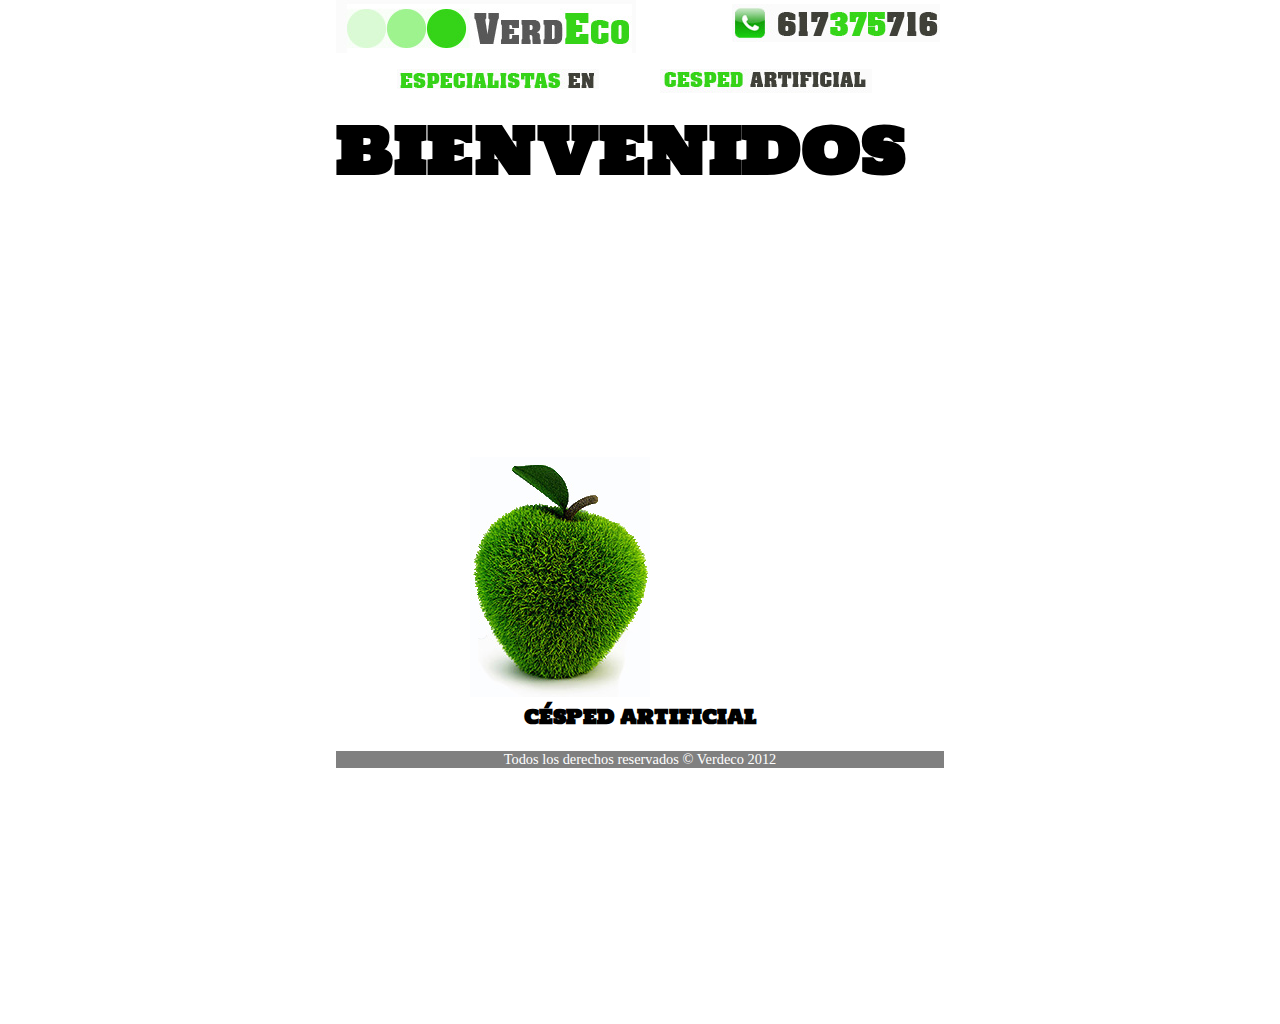
==== index.html @ 8ee9c454 "Sacado Boilerplate y colocado un Reset personal" ====
<!DOCTYPE html>
<!--[if lt IE 7]>      <html class="no-js lt-ie9 lt-ie8 lt-ie7"> <![endif]-->
<!--[if IE 7]>         <html class="no-js lt-ie9 lt-ie8"> <![endif]-->
<!--[if IE 8]>         <html class="no-js lt-ie9"> <![endif]-->
<!--[if gt IE 8]><!--> <html class="no-js" lang="es"> <!--<![endif]-->
    <head>
        <meta charset="utf-8">
        <meta http-equiv="X-UA-Compatible" content="IE=edge,chrome=1">
        <title>Césped Artificial</title>
        <meta name="description" content="Verdeco empresa dedicada a la distribución e instalación de césped artificial.">
        <meta name="viewport" content="width=device-width">
        <link rel="stylesheet" href="css/style.css">
        <link href='http://fonts.googleapis.com/css?family=Holtwood+One+SC' rel='stylesheet' type='text/css'>
    </head>
    <body id="content">
    <header>
        <div class="wrapper">
        <div id="wrap"><a href="index.html"><img src="img/Verdeco.jpg" alt=""><a id="img_tel"href="index.html"><img src="img/tel.jpg" alt=""></a></div>
        <div id="textos"><img src="img/especialistas-en.jpg" alt=""></div><div id="textos"><img src="img/cesped-artificial.jpg" alt=""></div>
        <h4>BIENVENIDOS</h4>
    </header>
    <section><div id="apple"><img src="img/Manzana.jpg" alt=""></div>
        <div id="text"><h2>CÉSPED ARTIFICIAL</h2></div>
    </section>        
        <div class="push"></div>
        </div>
        <div class="footer">
    <nav class="ind">
        <ul id="phone">
            <li><a href="tel:617375716"><img class="lado" src="img/phone.png" alt=""></a></li>
            <li><a href="galeria.html"><img class="lado" src="img/galery.png" alt=""></a></li>
            <li><img class="lado" src="img/mail.png" alt=""></li>
        </ul>
    </nav>            <p>Todos los derechos reservados &copy Verdeco 2012</p>
        </div>
<footer>
        
</footer>
    </body>
</html>
---- css/style.css ----
/* Theme Name: cainfoxy */

/*
Colorzzz
gray #98A89E
claro #e4e4e4
verde #2efa0c
*/

/*******************Reset*******************/
html, body, div, object, iframe, h1, h2, h3, h4, h5, h6, p, blockquote, ol, ul, li, form, legend, label, table, header, footer, nav, section { 
    margin: 0; 
    padding: 0; 
    vertical-align: baseline;
} 
ol, ul { 
    list-style: none; 
} 
table { 
    border-collapse: collapse; 
    border-spacing: 0; 
}
header, footer, nav, section, article, hgroup, figure {
    display: block; 
}
/****************End Reset********************/

/****************Global Elements**************/

body { 

    
}

header {

}

h2 {
    font-size: 1.2em;
    font-family: 'Holtwood One SC', serif;
}

h3 {
    font-size: 1em;
    display: inline;
    color: gray;
}

h4 {
    display:none;
    font-size: 5em;
    text-align: center;
}

article {
    max-width: 150px;
    /* margin: 0 1.5%; */
    float: left;
    margin-left: 2%;
}

/* nav { */
    max-width: 90%;
    min-width: 70%;
    display: inline;
   }

nav ul {
     
}

nav ul li {
    display: inline-block;
    max-width: 50%;
    margin-left:4.9%;
    padding-top: .2em;
    padding-bottom: .2em;
    padding-left: .5em;
    background-color: gra;
    }


p {
    color: white;
    text-align: center;
    background:gray; 
}

/* img { */
    text-align:center;
    display: inline-block;
}

footer {
    font-size: .9em;
    display: inline-block;
    position: relative;
    text-align: justify;
    width: 90%;
    height: 6px;
    color: white;

}

/* identificadores*/
    
#content {
    max-width: 320px; 
    min-width: 320px;
    max-height: 480px;
    min-height: 480px;
    margin: 0 auto;
}



#wrap { 
    margin:0 0 !important;
}

#apple {
    margin-top: 1em;
}

#apple img {
    margin:0 22%;
}

#boton {
}

#botones {
    float: left;
}

#text {
    text-align: center;
    /* display: inline-block; */
}

#img_tel {
    display:none;
}

#textos {
    display:none;
}


/*Clases*/

/* .ind { */
    text-align: center;
    box-shadow: 0px 55px 15px 50px gray;
    -webkit-box-shadow:  0px 55px 15px 50px #gray;  
    margin-top: 3.33em;
}

/* .lado { */
    margin: 1% 0.0328%;
    float:left;
    border-radius: 0px 0px 15px 15px ;
    box-shadow: 0px 0px 15px 15px gray; /*muestra el sombreado cuadrado*/
}

/*stickyfooter*/

.wrapper {
min-height: 90%;
height: auto !important;
height: 90%;
margin: 0 auto 4em;
}
.footer, .push {
height: 0em;
font-size: .9em;
display: inline-block;
width: 100%;
}


/*MediaQuerys*/

@media only screen and (min-width: 608px) {
    /* Style adjustments for viewports that meet the condition */

h4 {
    display:inline-block;
    font-family: 'Holtwood One SC', serif;
    max-width: 90%;
    font-size: 4em;
    text-align: center;
}

   #content {
    max-width: 608px; 
    min-width: 608px;
    max-height: 1024px;
    min-height: 1024px;
    margin: 0 auto;
}

    #img_tel {
        margin: 4px;
        float:right;
        display:inline-block;
}

    #textos {
        float:left;
        display:inline;
        margin: 0 auto;
        padding-left: 10%;
        padding-top: 2%;

}

nav {
    display: none;
}


    .wrapper {
        min-height: 90%;
        height: auto !important;
        height: 90%;
        margin: 0 auto 16em;
        }
    .footer, .push {
        height: 0em;
        font-size: .9em;
        display: inline-block;
        width: 100%;

        }
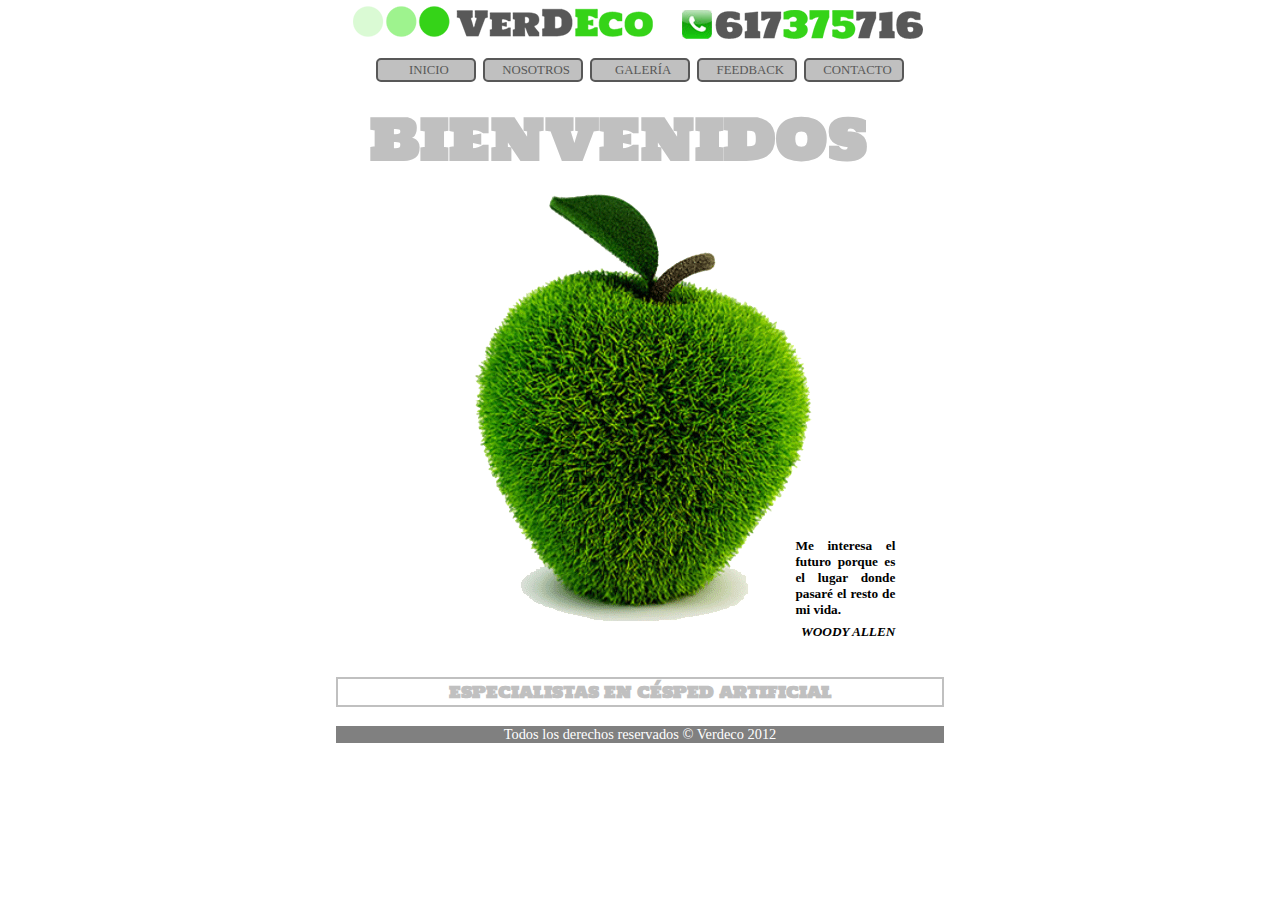
==== commit e3112582: "subiendo nuevo diseño ipad desde XP" ====
--- a/index.html
+++ b/index.html
@@ -15,13 +15,25 @@
     <body id="content">
     <header>
         <div class="wrapper">
-        <div id="wrap"><a href="index.html"><img src="img/Verdeco.jpg" alt=""><a id="img_tel"href="index.html"><img src="img/tel.jpg" alt=""></a></div>
-        <div id="textos"><img src="img/especialistas-en.jpg" alt=""></div><div id="textos"><img src="img/cesped-artificial.jpg" alt=""></div>
+        <div id="wrap"><a href="index.html"><img src="img/verdeco.png" alt=""><a id="img_tel"href="index.html"><img src="img/tel.png" alt=""></a></div>
+        <nav id="bot">
+            <ul>
+                <li>INICIO</li>
+                <li>NOSOTROS</li>
+                <li>GALERÍA</li>
+                <li>FEEDBACK</li>
+                <li>CONTACTO</li>
+            </ul>
+        </nav>
         <h4>BIENVENIDOS</h4>
     </header>
-    <section><div id="apple"><img src="img/Manzana.jpg" alt=""></div>
+    <section>
+        <div id="apple_t"><img src="img/Manzana.jpg" alt=""></div>
+        <div id="apple_g"><img src="img/manzana.png" alt=""></div>
+        <div><h5>Me interesa el futuro porque es el lugar donde pasaré el resto de mi vida.<span class="woody"><br>WOODY ALLEN</span></h5></div><h3>ESPECIALISTAS EN CÉSPED ARTIFICIAL</h3>
+        <!-- <div id="textos"><img src="img/especialistas5.png" alt=""></div> -->
         <div id="text"><h2>CÉSPED ARTIFICIAL</h2></div>
-    </section>        
+    </section>
         <div class="push"></div>
         </div>
         <div class="footer">
@@ -34,7 +46,7 @@
     </nav>            <p>Todos los derechos reservados &copy Verdeco 2012</p>
         </div>
 <footer>
-        
+
 </footer>
     </body>
 </html>
--- a/css/style.css
+++ b/css/style.css
@@ -2,61 +2,69 @@
 
 /*
 Colorzzz
-gray #98A89E
-claro #e4e4e4
-verde #2efa0c
+
+gris_oscuro     #585858
+gris_claro      #c0c0c0
+verde_claro     #DAFAD4
+verde_medio     #9EF38E
+verde_fuerte    #35D318
 */
 
 /*******************Reset*******************/
-html, body, div, object, iframe, h1, h2, h3, h4, h5, h6, p, blockquote, ol, ul, li, form, legend, label, table, header, footer, nav, section { 
-    margin: 0; 
-    padding: 0; 
+html, body, div, object, iframe, h1, h2, h3, h4, h5, h6, p, blockquote, ol, ul, li, form, legend, label, table, header, footer, nav, section {
+    margin:0;
+    padding: 0;
     vertical-align: baseline;
-} 
-ol, ul { 
-    list-style: none; 
-} 
-table { 
-    border-collapse: collapse; 
-    border-spacing: 0; 
+}
+ol, ul {
+    list-style: none;
+}
+table {
+    border-collapse: collapse;
+    border-spacing: 0;
 }
 header, footer, nav, section, article, hgroup, figure {
-    display: block; 
+    display: block;
 }
 /****************End Reset********************/
 
 /****************Global Elements**************/
 
-body { 
-
-    
+body {
 }
 
 header {
 
 }
 
+h1 {
+}
+
 h2 {
-    font-size: 1.2em;
+    font-size  : 1.2em;
     font-family: 'Holtwood One SC', serif;
+    color: black;
 }
 
 h3 {
-    font-size: 1em;
-    display: inline;
-    color: gray;
+    visibility: hidden;
 }
 
 h4 {
-    display:none;
-    font-size: 5em;
-    text-align: center;
+    display   :none;
+    font-size : 5em;
+    text-align: center;
+    color: #c0c0c0;
+}
+
+h5{
+    visibility: hidden;
 }
 
 article {
-    max-width: 150px;
-    /* margin: 0 1.5%; */
-    float: left;
+    max-width  : 150px;
+    /* margin  : 0 1.5%; */
+    float      : left;
     margin-left: 2%;
 }
 
@@ -67,24 +75,24 @@
    }
 
 nav ul {
-     
+
 }
 
 nav ul li {
-    display: inline-block;
-    max-width: 50%;
-    margin-left:4.9%;
-    padding-top: .2em;
-    padding-bottom: .2em;
-    padding-left: .5em;
+    display         : inline-block;
+    max-width       : 50%;
+    margin-left     :4.9%;
+    padding-top     : .2em;
+    padding-bottom  : .2em;
+    padding-left    : .5em;
     background-color: gra;
     }
 
 
 p {
-    color: white;
-    text-align: center;
-    background:gray; 
+    color     : white;
+    text-align: center;
+    background: gray;
 }
 
 /* img { */
@@ -93,38 +101,49 @@
 }
 
 footer {
-    font-size: .9em;
-    display: inline-block;
-    position: relative;
+    font-size : .9em;
+    display   : inline-block;
+    position  : relative;
     text-align: justify;
-    width: 90%;
-    height: 6px;
-    color: white;
+    width     : 90%;
+    height    : 6px;
+    color     : white;
 
 }
 
 /* identificadores*/
-    
+
 #content {
-    max-width: 320px; 
-    min-width: 320px;
+    max-width : 320px;
+    min-width : 320px;
     max-height: 480px;
     min-height: 480px;
-    margin: 0 auto;
-}
-
-
-
-#wrap { 
-    margin:0 0 !important;
+    margin    : 0 auto;
+    background-color: white;
+}
+
+
+
+#wrap {
+    margin:1% 2.75%;
 }
 
 #apple {
     margin-top: 1em;
 }
 
-#apple img {
-    margin:0 22%;
+#bienve {
+    margin-top: 1em;
+    display: none;
+}
+
+#apple_g {
+       display: none;
+}
+
+#apple_t {
+    display: inline-block;
+    margin: 0 22%;
 }
 
 #boton {
@@ -147,13 +166,15 @@
     display:none;
 }
 
-
+.woody {
+    display: none;
+}
 /*Clases*/
 
 /* .ind { */
     text-align: center;
     box-shadow: 0px 55px 15px 50px gray;
-    -webkit-box-shadow:  0px 55px 15px 50px #gray;  
+    -webkit-box-shadow:  0px 55px 15px 50px #gray;
     margin-top: 3.33em;
 }
 
@@ -166,66 +187,141 @@
 
 /*stickyfooter*/
 
-.wrapper {
-min-height: 90%;
-height: auto !important;
-height: 90%;
-margin: 0 auto 4em;
-}
-.footer, .push {
-height: 0em;
-font-size: .9em;
-display: inline-block;
-width: 100%;
-}
-
+    .wrapper {
+        min-height: 90%;
+        height    : auto !important;
+        height    : 90%;
+        margin    : 0 auto 4em;
+}
+    .footer, .push {
+        height   : 0em;
+        font-size: .9em;
+        display  : inline-block;
+        width    : 100%;
+}
+
+  #bot {
+        display: none;
+    }
 
 /*MediaQuerys*/
 
 @media only screen and (min-width: 608px) {
     /* Style adjustments for viewports that meet the condition */
 
+nav {
+        display: none;
+}
+
+h1 {
+
+}
+
+h2 {
+        display: none;
+}
+
+h3 {
+    visibility: visible;
+    font-size: 1em;
+    color    : #c0c0c0;
+    font-family: 'Holtwood One SC', serif;
+    text-align: center;
+    border: solid 2px;
+    margin-top:3em;
+}
+
 h4 {
-    display:inline-block;
-    font-family: 'Holtwood One SC', serif;
-    max-width: 90%;
-    font-size: 4em;
-    text-align: center;
+        display:inline-block;
+        font-family: 'Holtwood One SC', serif;
+        max-width: 90%;
+        font-size: 3.5em;
+        margin: 0 0.6em;
+}
+
+h5 {
+    visibility: visible;
+    float: right;
+    width: 100px;
+    height: 50px;
+    margin: -15% 8% ;
+    text-align: justify;
 }
 
    #content {
-    max-width: 608px; 
-    min-width: 608px;
-    max-height: 1024px;
-    min-height: 1024px;
-    margin: 0 auto;
+        max-width: 608px;
+        min-width: 608px;
+        max-height: 1024px;
+        /* min-height: 1024px; */
+        margin: 0 auto;
 }
 
     #img_tel {
-        margin: 4px;
-        float:right;
+        margin : 4px;
+        float  :right;
         display:inline-block;
 }
 
+    #apple_t {
+        display: none;
+}
+
+    #apple_g {
+    display: inline-block;
+    margin:0% 21.5%;
+
+}
+
+    #bienve {
+        margin-top: 1em;
+        display: inline-block;
+}
+
     #textos {
-        float:left;
-        display:inline;
-        margin: 0 auto;
-        padding-left: 10%;
-        padding-top: 2%;
-
-}
-
-nav {
-    display: none;
-}
-
+        float       :left;
+        display     :inline-block;
+        margin      : 0 4.9%;
+        padding-top : 2%;
+
+}
+
+    #bot {
+        display: inline-block;
+        width: 90%;
+        margin-left: 5%;
+    }
+
+    #bot ul     {
+        text-align: center;
+        position:relative;
+    }
+
+    #bot li {
+        width: 16.35%;
+        margin:2%  .3%;
+        padding-left: 0 2.3%;
+        border:2px solid #585858;
+        border-radius:5px;
+        color: #585858;
+        background-color: #c0c0c0;
+        text-align:justify;
+        font-size: .8em;
+        font-style: bold;
+        text-align: center;
+    }
+
+     .woody {
+        display: inline;
+        font-style: italic;
+        color: black;
+        float: right;
+        margin-top: -10%;
+    }
 
     .wrapper {
         min-height: 90%;
-        height: auto !important;
-        height: 90%;
-        margin: 0 auto 16em;
+        height    : auto !important;
+        height    : 90%;
         }
     .footer, .push {
         height: 0em;
